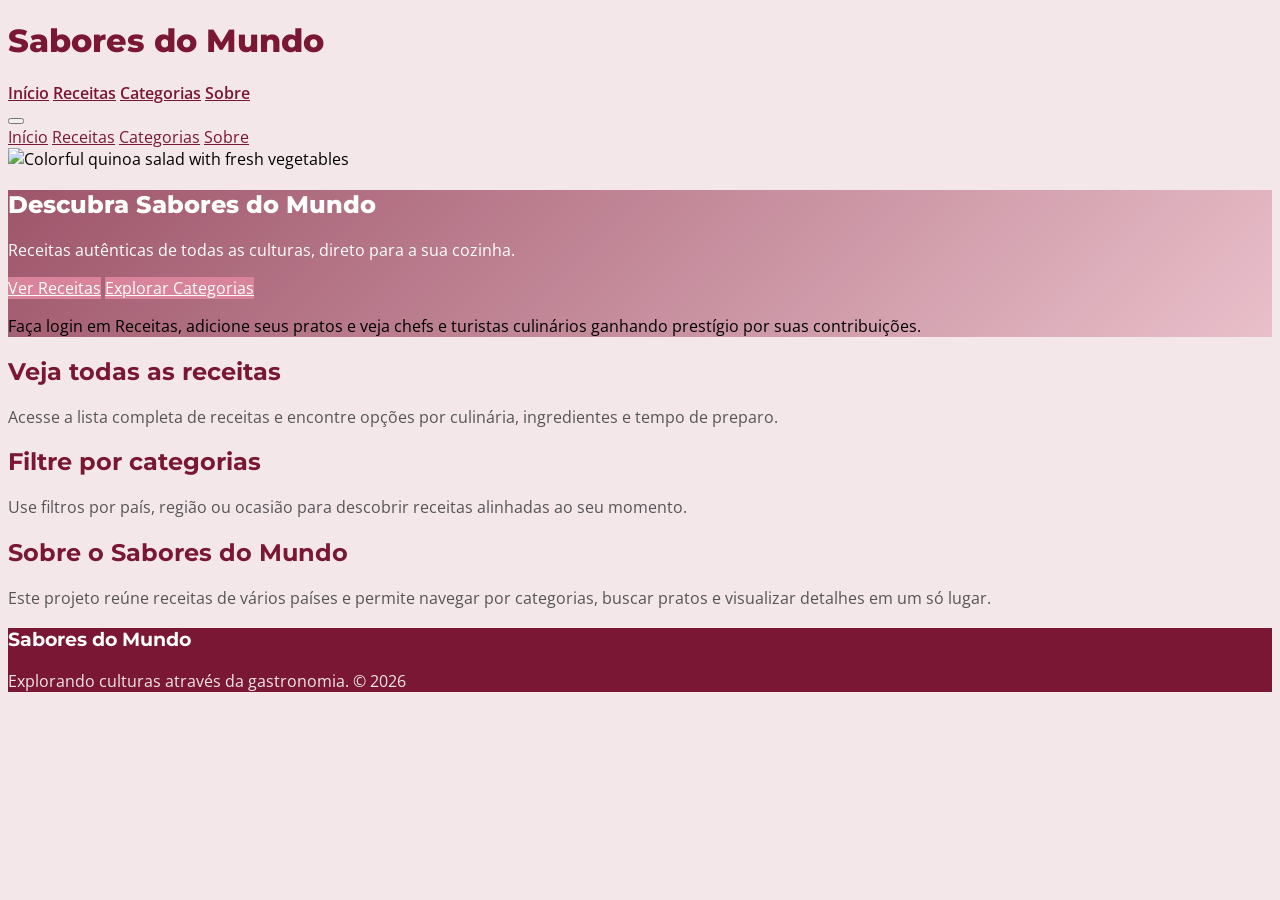
==== index.html @ 27790bb0 "Add files via upload atualização" ====
<!doctype html>
<html lang="pt-BR"><head>
  <meta charset="UTF-8">
  <meta name="viewport" content="width=device-width, initial-scale=1.0">
  <title>Sabores do Mundo</title>
  <script src="https://cdn.tailwindcss.com/3.4.17"></script>
  <link href="https://fonts.googleapis.com/css2?family=Montserrat:wght@400;600;700;800&amp;family=Open+Sans:wght@400;500;600&amp;display=swap" rel="stylesheet">
  <script src="https://cdn.jsdelivr.net/npm/lucide@0.263.0/dist/umd/lucide.min.js"></script>
  <link rel="stylesheet" href="styles.css">
 </head>
 <body id="top" data-page="home" class="min-h-screen w-full" style="background: rgb(243, 231, 234);"><!-- Header -->
  <header class="w-full sticky top-0 z-50 backdrop-blur-md bg-white/90 border-b border-pink-100">
   <div class="max-w-7xl mx-auto px-4 py-4 flex items-center justify-between">
    <h1 class="canva-text text-2xl font-bold" style="color: rgb(122, 23, 52); font-weight: 800; font-style: normal; font-size: 32px;">Sabores do Mundo</h1>
    <nav class="hidden md:flex items-center gap-6"><a href="index.html" class="canva-link font-medium hover:opacity-70 transition cursor-pointer" style="color: rgb(122, 23, 52); font-weight: 600; font-style: normal; font-size: 16px;">Início</a> <a href="receitas.html" class="canva-link font-medium hover:opacity-70 transition cursor-pointer" style="color: rgb(122, 23, 52); font-weight: 600; font-style: normal; font-size: 16px;">Receitas</a> <a href="categorias.html" class="canva-link font-medium hover:opacity-70 transition cursor-pointer" style="color: rgb(122, 23, 52); font-weight: 600; font-style: normal; font-size: 16px;">Categorias</a> <a href="index.html#about" class="canva-link font-medium hover:opacity-70 transition cursor-pointer" style="color: rgb(122, 23, 52); font-weight: 600; font-style: normal; font-size: 16px;">Sobre</a>
    </nav><button id="mobile-menu-btn" class="md:hidden" aria-label="Menu"> <i data-lucide="menu" style="width:24px;height:24px;color:var(--vinho)"></i> </button>
   </div>
  </header>

  <!-- Menu mobile (toggle pelo hambúrguer) -->
  <div id="mobile-menu" class="hidden md:hidden bg-white/95 backdrop-blur-md border-b border-pink-100 sticky top-[72px] z-40">
    <nav class="max-w-7xl mx-auto px-4 py-3 flex flex-col">
      <a href="index.html"      class="font-semibold px-3 py-3 rounded-2xl hover:bg-pink-50 transition" style="color:rgb(122,23,52);">Início</a>
      <a href="receitas.html"   class="font-semibold px-3 py-3 rounded-2xl hover:bg-pink-50 transition" style="color:rgb(122,23,52);">Receitas</a>
      <a href="categorias.html" class="font-semibold px-3 py-3 rounded-2xl hover:bg-pink-50 transition" style="color:rgb(122,23,52);">Categorias</a>
      <a href="index.html#about" class="font-semibold px-3 py-3 rounded-2xl hover:bg-pink-50 transition" style="color:rgb(122,23,52);">Sobre</a>
    </nav>
  </div>

  <main class="w-full"><!-- Hero -->
   <section class="relative w-full h-[500px] md:h-[600px] overflow-hidden"><img class="canva-image w-full h-full object-cover" loading="lazy" src="https://images.pexels.com/photos/1640777/pexels-photo-1640777.jpeg?auto=compress&amp;cs=tinysrgb&amp;w=1280" alt="Colorful quinoa salad with fresh vegetables">
    <div class="hero-overlay absolute inset-0 flex flex-col items-center justify-center px-4 text-center">
     <h2 class="canva-text text-4xl md:text-6xl font-extrabold mb-4 drop-shadow-lg" style="color: rgb(255, 255, 255); font-weight: 800; font-style: normal; font-size: 24px;">Descubra Sabores do Mundo</h2>
     <p class="canva-text text-lg md:text-xl mb-8 max-w-2xl" style="color: rgb(255, 255, 255); font-weight: 400; font-style: normal; font-size: 16px;">Receitas autênticas de todas as culturas, direto para a sua cozinha.</p>
     <div class="flex flex-col sm:flex-row items-center justify-center gap-4">
      <a href="receitas.html" class="btn-primary px-8 py-4 rounded-full text-base font-semibold" style="background: rgb(218, 132, 155); color: rgb(255, 255, 255);">Ver Receitas</a>
      <a href="categorias.html" class="btn-primary px-8 py-4 rounded-full text-base font-semibold" style="background: rgb(218, 132, 155); color: rgb(255, 255, 255);">Explorar Categorias</a>
     </div>
     <p class="mt-6 text-sm md:text-base max-w-2xl mx-auto text-white/90">Faça login em Receitas, adicione seus pratos e veja chefs e turistas culinários ganhando prestígio por suas contribuições.</p>
    </div>
   </section>
   <section class="max-w-7xl mx-auto px-4 py-16">
    <div class="grid gap-8 md:grid-cols-2">
     <div class="rounded-3xl bg-white p-10 shadow-lg">
      <h2 class="text-3xl font-bold mb-4" style="color: rgb(122, 23, 52);">Veja todas as receitas</h2>
      <p class="text-base" style="color: rgb(85, 85, 85);">Acesse a lista completa de receitas e encontre opções por culinária, ingredientes e tempo de preparo.</p>
     </div>
     <div class="rounded-3xl bg-white p-10 shadow-lg">
      <h2 class="text-3xl font-bold mb-4" style="color: rgb(122, 23, 52);">Filtre por categorias</h2>
      <p class="text-base" style="color: rgb(85, 85, 85);">Use filtros por país, região ou ocasião para descobrir receitas alinhadas ao seu momento.</p>
     </div>
    </div>
   </section>
  </main>
  <section id="about" class="w-full bg-white py-16">
    <div class="max-w-7xl mx-auto px-4">
      <h2 class="text-3xl font-bold text-center mb-6" style="color: rgb(122, 23, 52);">Sobre o Sabores do Mundo</h2>
      <p class="text-base text-center max-w-3xl mx-auto" style="color: rgb(85, 85, 85);">Este projeto reúne receitas de vários países e permite navegar por categorias, buscar pratos e visualizar detalhes em um só lugar.</p>
    </div>
  </section><!-- Footer -->
  <footer data-template-id="footer-section" class="canva-footer w-full py-10 mt-8" style="background: rgb(122, 23, 52);">
   <div class="max-w-7xl mx-auto px-4 text-center">
    <h3 data-template-id="footer-brand" class="canva-text text-xl font-bold mb-2" style="color: rgb(255, 255, 255); font-weight: 700; font-style: normal; font-size: 19px;">Sabores do Mundo</h3>
    <p data-template-id="footer-text" class="canva-text text-sm" style="color: rgb(243, 231, 234); font-weight: 400; font-style: normal; font-size: 16px;">Explorando culturas através da gastronomia. © 2026</p>
   </div>
  </footer>
  <script src="script.js"></script>
</body></html>
---- styles.css ----
:root {
    --carmim: #da849b;
    --cinza-alaranjado: #e4dac6;
    --carmim-claro: #f3e7ea;
    --verde: #c7d784;
    --vinho: #7a1734;
}

body {
    font-family: 'Open Sans', sans-serif;
}

h1, h2, h3, h4, h5, h6 {
    font-family: 'Montserrat', sans-serif;
}

/* Recipe cards */
.recipe-card:hover {
    transform: translateY(-4px);
    box-shadow: 0 12px 32px rgba(122, 23, 52, 0.12);
}

.recipe-card {
    transition: transform 0.3s, box-shadow 0.3s;
}

.recipe-card h3,
.recipe-card p,
.recipe-card span {
    color: #1f2937 !important;
}

.ver-receita-btn {
    background: #111 !important;
    color: #fff !important;
}

.ver-receita-btn:hover {
    background: #374151 !important;
}

.card-likes { color: #ec4899 !important; }
.card-rating { color: #f59e0b !important; }

/* Category tags */
.category-tag {
    transition: all 0.2s;
    cursor: pointer;
}

.category-tag:hover,
.category-tag.active {
    background: var(--carmim);
    color: #fff;
}

/* Buttons */
.btn-primary:hover {
    filter: brightness(1.1);
    transform: scale(1.02);
}

.btn-primary {
    transition: all 0.2s;
}

/* Hero */
.hero-overlay {
    background: linear-gradient(135deg, rgba(122, 23, 52, 0.7) 0%, rgba(218, 132, 155, 0.4) 100%);
}

/* Modal */
#recipe-detail {
    display: none;
}

#recipe-detail.visible {
    display: block;
}

/* Prestige ranking */
.prestige-card {
    transition: transform 0.2s, box-shadow 0.2s;
}

.prestige-card:hover {
    transform: translateY(-4px);
    box-shadow: 0 12px 26px rgba(122, 23, 52, 0.12);
}

#user-role,
#prestige-score {
    font-size: 1rem;
    line-height: 1.5;
}

/* Like button */
.like-btn {
    border: 2px solid var(--carmim);
    color: var(--vinho);
    background: white;
    transition: all 0.2s;
    cursor: pointer;
}

.like-btn:hover,
.like-btn.liked {
    background: var(--carmim);
    color: white;
}

.like-btn:disabled {
    opacity: 0.4;
    cursor: not-allowed;
}

/* Star rating */
.star-btn {
    font-size: 1.75rem;
    color: #d1d5db;
    background: none;
    border: none;
    cursor: pointer;
    transition: color 0.15s, transform 0.1s;
    padding: 0 2px;
    line-height: 1;
}

.star-btn.active {
    color: #f59e0b;
}

.star-btn.hover {
    color: #fbbf24;
    transform: scale(1.15);
}

.star-btn:disabled {
    cursor: not-allowed;
    opacity: 0.4;
}

/* Auth tabs */
.tab-btn {
    color: #6b7280;
    border-bottom: 2px solid transparent;
    transition: all 0.2s;
    background: none;
    cursor: pointer;
}

.tab-btn:hover {
    color: var(--vinho);
}

.tab-btn.tab-active {
    border-bottom-color: var(--carmim);
    color: var(--vinho);
    font-weight: 700;
}

/* Community cards */
.community-card {
    transition: transform 0.2s, box-shadow 0.2s;
}

.community-card:hover {
    transform: translateY(-4px);
    box-shadow: 0 12px 26px rgba(122, 23, 52, 0.12);
}

.community-avatar {
    width: 52px;
    height: 52px;
    border-radius: 50%;
    background: linear-gradient(135deg, var(--vinho), var(--carmim));
    color: white;
    display: flex;
    align-items: center;
    justify-content: center;
    font-size: 1.375rem;
    font-weight: 700;
    font-family: 'Montserrat', sans-serif;
    flex-shrink: 0;
}

/* Recipe wizard cards (step 1) */
.wizard-card {
    display: flex;
    flex-direction: column;
    align-items: center;
    justify-content: center;
    gap: 6px;
    padding: 24px 16px;
    border-radius: 20px;
    background: #f8fafc;
    border: 2px solid #e2e8f0;
    cursor: pointer;
    transition: all 0.22s;
    text-align: center;
    font-family: 'Montserrat', sans-serif;
    width: 100%;
}

.wizard-card:hover {
    border-color: var(--carmim);
    background: var(--carmim-claro);
    transform: translateY(-4px);
    box-shadow: 0 10px 24px rgba(218, 132, 155, 0.28);
}

/* Recipe wizard option tags (step 2) */
.wizard-tag {
    display: inline-flex;
    align-items: center;
    gap: 4px;
    padding: 8px 18px;
    border-radius: 9999px;
    background: #f1f5f9;
    border: 2px solid transparent;
    cursor: pointer;
    font-size: 0.875rem;
    font-weight: 600;
    color: #374151;
    transition: all 0.18s;
    white-space: nowrap;
    font-family: 'Open Sans', sans-serif;
}

.wizard-tag:hover {
    background: var(--carmim);
    color: white;
    transform: scale(1.06);
    box-shadow: 0 4px 14px rgba(218, 132, 155, 0.38);
}
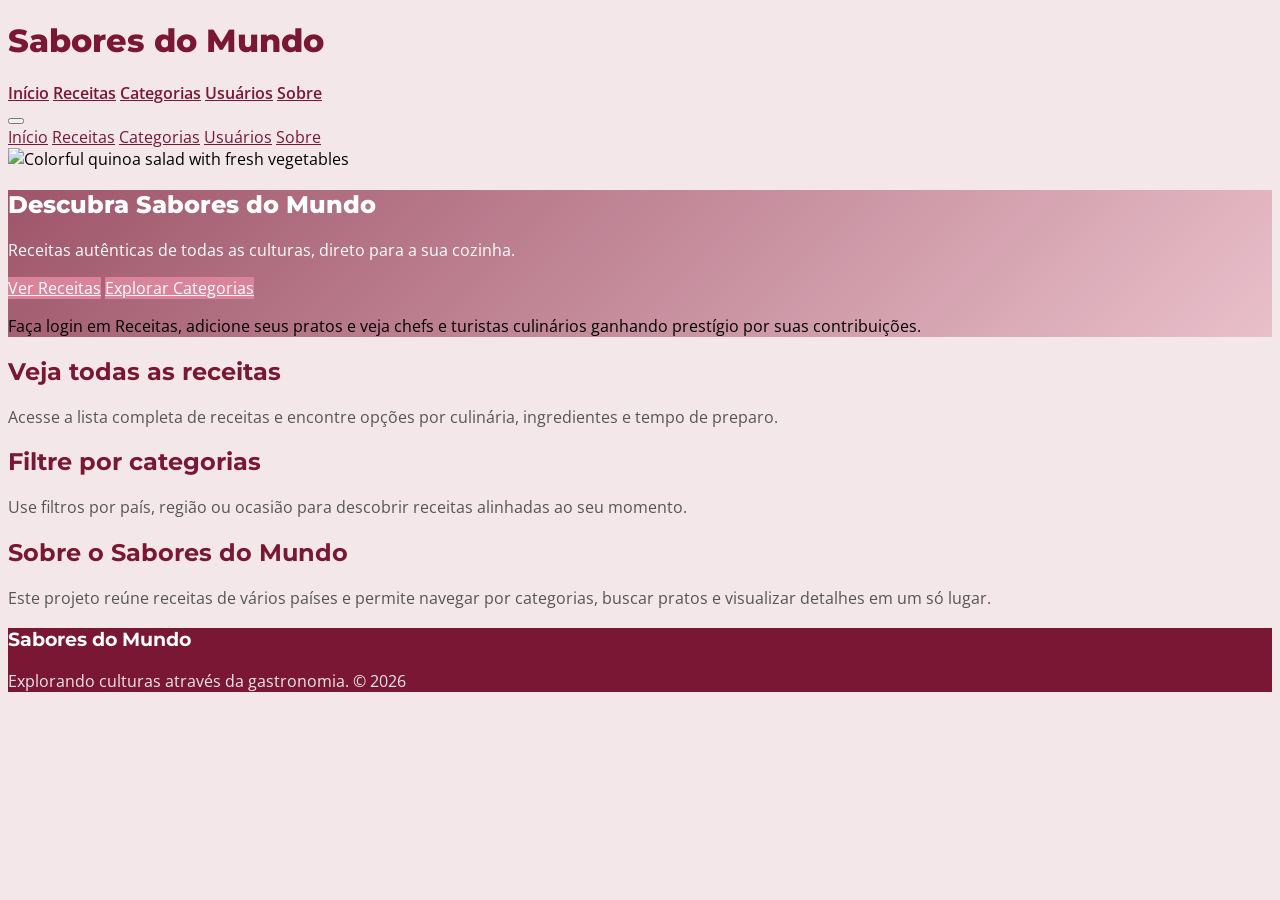
==== commit 4375efb6: "Add files via upload atualização" ====
--- a/index.html
+++ b/index.html
@@ -12,7 +12,7 @@
   <header class="w-full sticky top-0 z-50 backdrop-blur-md bg-white/90 border-b border-pink-100">
    <div class="max-w-7xl mx-auto px-4 py-4 flex items-center justify-between">
     <h1 class="canva-text text-2xl font-bold" style="color: rgb(122, 23, 52); font-weight: 800; font-style: normal; font-size: 32px;">Sabores do Mundo</h1>
-    <nav class="hidden md:flex items-center gap-6"><a href="index.html" class="canva-link font-medium hover:opacity-70 transition cursor-pointer" style="color: rgb(122, 23, 52); font-weight: 600; font-style: normal; font-size: 16px;">Início</a> <a href="receitas.html" class="canva-link font-medium hover:opacity-70 transition cursor-pointer" style="color: rgb(122, 23, 52); font-weight: 600; font-style: normal; font-size: 16px;">Receitas</a> <a href="categorias.html" class="canva-link font-medium hover:opacity-70 transition cursor-pointer" style="color: rgb(122, 23, 52); font-weight: 600; font-style: normal; font-size: 16px;">Categorias</a> <a href="index.html#about" class="canva-link font-medium hover:opacity-70 transition cursor-pointer" style="color: rgb(122, 23, 52); font-weight: 600; font-style: normal; font-size: 16px;">Sobre</a>
+    <nav class="hidden md:flex items-center gap-6"><a href="index.html" class="canva-link font-medium hover:opacity-70 transition cursor-pointer" style="color: rgb(122, 23, 52); font-weight: 600; font-style: normal; font-size: 16px;">Início</a> <a href="receitas.html" class="canva-link font-medium hover:opacity-70 transition cursor-pointer" style="color: rgb(122, 23, 52); font-weight: 600; font-style: normal; font-size: 16px;">Receitas</a> <a href="categorias.html" class="canva-link font-medium hover:opacity-70 transition cursor-pointer" style="color: rgb(122, 23, 52); font-weight: 600; font-style: normal; font-size: 16px;">Categorias</a> <a href="usuarios.html" class="canva-link font-medium hover:opacity-70 transition cursor-pointer" style="color: rgb(122, 23, 52); font-weight: 600; font-style: normal; font-size: 16px;">Usuários</a> <a href="index.html#about" class="canva-link font-medium hover:opacity-70 transition cursor-pointer" style="color: rgb(122, 23, 52); font-weight: 600; font-style: normal; font-size: 16px;">Sobre</a>
     </nav><button id="mobile-menu-btn" class="md:hidden" aria-label="Menu"> <i data-lucide="menu" style="width:24px;height:24px;color:var(--vinho)"></i> </button>
    </div>
   </header>
@@ -23,6 +23,7 @@
       <a href="index.html"      class="font-semibold px-3 py-3 rounded-2xl hover:bg-pink-50 transition" style="color:rgb(122,23,52);">Início</a>
       <a href="receitas.html"   class="font-semibold px-3 py-3 rounded-2xl hover:bg-pink-50 transition" style="color:rgb(122,23,52);">Receitas</a>
       <a href="categorias.html" class="font-semibold px-3 py-3 rounded-2xl hover:bg-pink-50 transition" style="color:rgb(122,23,52);">Categorias</a>
+      <a href="usuarios.html"   class="font-semibold px-3 py-3 rounded-2xl hover:bg-pink-50 transition" style="color:rgb(122,23,52);">Usuários</a>
       <a href="index.html#about" class="font-semibold px-3 py-3 rounded-2xl hover:bg-pink-50 transition" style="color:rgb(122,23,52);">Sobre</a>
     </nav>
   </div>
